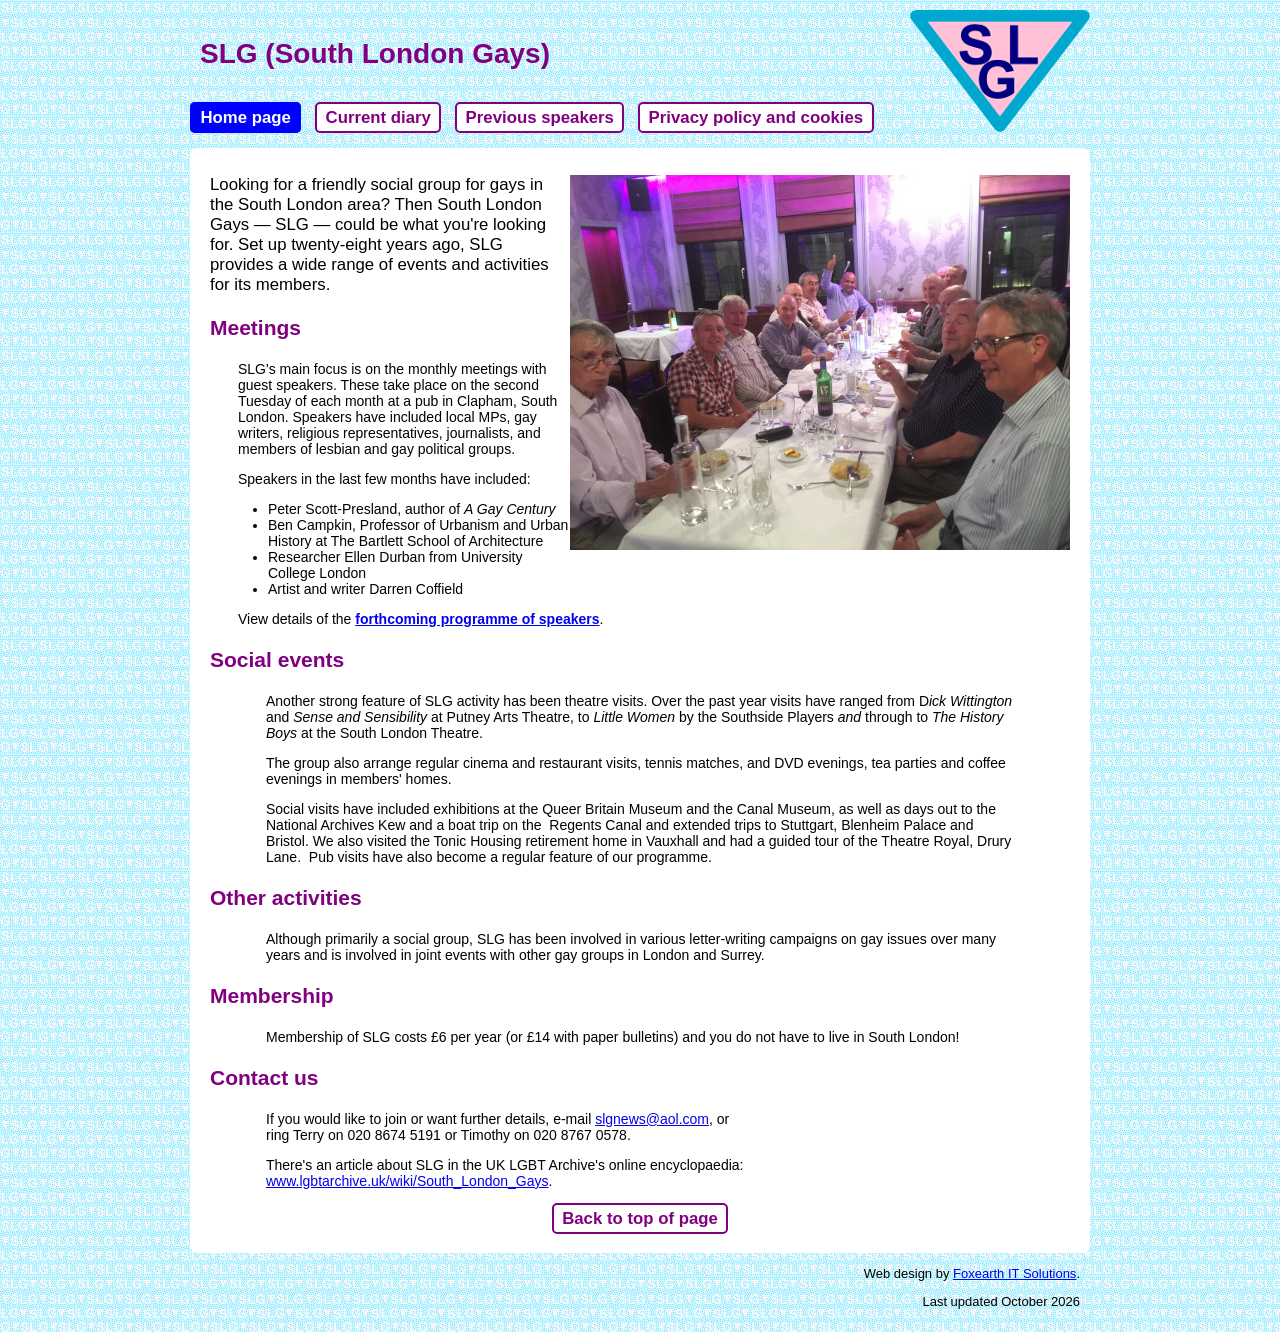
==== index.html @ e8b8bd3a "Add files via upload" ====
<!DOCTYPE html>
<html lang="en-GB">
<head>
  <meta http-equiv="Content-Type" content="text/html; charset=UTF-8">
  <title>South London Gays (SLG)</title>
  <meta name="description"
  content="Serving gay men and lesbians in South London, UK">
  <meta name="keywords"
  content="slg, south london, gay, lesbian, homosexual, lgbt, gay london, gay uk">
  <meta name="author" content="Ross Burgess, Foxearth IT Solutions" >
  <link rel="stylesheet" type="text/css" href="/slg.css">
  <link rel="shortcut icon" href="/favicon.ico">
  <meta name="viewport" content="width=device-width, initial-scale=1">
</head>

<body id="homepage">
<div id="wrapper">

<img alt="SLG logo" class="logo" src="/images/slg-logo_180.png"
style="float: right; margin-bottom: 10px;" height="122" width="180"> 
<h1 id="top">SLG (South London Gays)</h1>
<nav>
<ul>
<li><a class="homepage" href="/">Home page</a></li>
<li><a class="eventspage" href="comingevents.html">Current diary</a></li>
<li><a class="speakerspage" href="past_speakers.html">Previous speakers</a></li>
<li><a class="cookiespage" href="cookies.html">Privacy policy and cookies</a></li></ul>
</nav>
<div id="main">

<p class="intro">
<img alt="SLG members" src="images/slg2019.jpg"
width="500" style="float:right; height: 375px;" longdesc="images/slg2019.jpg">Looking 
for a friendly social group for gays in the South London area? Then South London 
Gays — SLG — could be what you're looking for. Set up twenty-eight years ago, SLG provides a wide range of events and
activities for its members.</p>

<h2 id="Meetings">Meetings</h2>

<blockquote>

    <p>SLG's main focus is on the monthly meetings with guest speakers. These
    take place on the second Tuesday of each month at a pub in Clapham, South
    London. Speakers have included local MPs, gay writers, religious
    representatives, journalists, and members of lesbian and gay political
    groups.</p>
	<p>Speakers in the last few months have included:</p>
	<ul>
		<li>Peter Scott-Presland, author of <em>A Gay Century</em></li>
		<li>Ben Campkin, Professor of Urbanism and Urban History at The Bartlett 
		School of Architecture</li>
		<li>Researcher Ellen Durban from University College London</li>
		<li>Artist and writer Darren Coffield </li>
	</ul>
	<p>View details of the <strong><a href="comingevents.html">forthcoming
    programme of speakers</a></strong>.</p>
</blockquote>

<h2 id="Social_events">Social events</h2>

<blockquote>

  <blockquote>
    <p>Another strong feature of SLG activity has been theatre visits. Over the
    past year visits have ranged from D<em>ick Wittington</em> and <em>Sense and 
	Sensibility</em> at Putney Arts Theatre, to <em>Little Women </em> by the 
	Southside Players<em>&nbsp;and</em> through to <em>The History Boys</em> at
    the South London Theatre.</p>

    <p>The group also arrange regular cinema and restaurant visits, tennis
    matches, and DVD evenings, tea parties and coffee evenings in members'
    homes.</p>

    <p>Social visits have included exhibitions at the Queer Britain Museum and 
	the Canal Museum, as well as days out to the National Archives Kew and a 
	boat trip on the&nbsp; Regents Canal and extended trips to Stuttgart, Blenheim 
	Palace and Bristol. We also visited the Tonic Housing retirement home in 
	Vauxhall and had a guided tour of the Theatre Royal, Drury Lane.&nbsp; Pub visits 
	have also become a regular feature of our programme. </p>
  </blockquote>
</blockquote>

<h2 id="Other_activities">Other activities</h2>

<blockquote>

  <blockquote>
    <p>Although primarily a social group, SLG has been involved in various
    letter-writing campaigns on gay issues over many years and is involved in
    joint events with other gay groups in London and Surrey. </p>
  </blockquote>
</blockquote>

<h2 id="Membership">Membership</h2>

<blockquote>

  <blockquote>
    <p>Membership of SLG costs £6 per year (or £14 with paper bulletins) and you do not have
    to live in South London!</p>
  </blockquote>
</blockquote>

<h2 id="Contact_us">Contact us</h2>

<blockquote>

  <blockquote>
    <p>If you would like to join or want further details, e-mail <a
    title="mailto:slgnews@aol.com"
    href="mailto:slgnews@aol.com">slgnews@aol.com</a>, or<br>
    ring Terry on 020 8674 5191 or Timothy on 020 8767 0578.</p>

    <p>There's an article about SLG in the UK LGBT Archive's online
    encyclopaedia:<br>
	<a
    href="http://www.lgbtarchive.uk/wiki/South_London_Gays">www.lgbtarchive.uk/wiki/South_London_Gays</a>.
    </p>
  </blockquote>
</blockquote>

<p class="totop"><a href="#top">Back to top of page</a></p>
</div>
<p class="smallfooter">
Web design by <a href="http://www.foxearth.net/">Foxearth IT Solutions</a>.</p>
<p class="smallfooter">Last updated October 2026</p>
</div>
</body>
</html>
---- slg.css ----
﻿body {
	font-family:Arial, Helvetica, sans-serif;
	font-size:87.5%;
	background-image: url(images/slgbg.png);
	margin:0;
	padding:0;
}

#wrapper {
	margin:0 auto;
	max-width:900px;
	padding:10px;
}

#main	{
	background-color: white;
	padding:10px;
	text-align:left;
	border-radius:8px;
	margin-top:10px;
	clear:both;
}
th	{
	font-size: large;
	color:purple;
}

.redline {
	color:#CC0099;
	height:4px;
}

.xref {
	text-align: center;
	font-weight:bold
}
.footer {
	text-align: center;
}
.smallfooter {
	text-align:right;
	font-size:small
}
.intro {
	font-size: larger;
}
h1, h2, h3 {
	color:purple; 
	font-family:Verdana, Geneva, Tahoma, sans-serif;
	margin:1em 10px;
}

nav ul	{
	margin:0 0 0 0;
	padding:0;
}

nav li	{
	display:inline-block;
	margin:10px 10px 10px 0;
}

nav a, .totop a	{
	text-decoration:none;
	font-size:1.2em;
	font-weight:bold;
	padding:.25em .5em;
	border-radius:5px;
	color:purple;
	border:2px purple solid;
	background-color:white;
}

p	{
	margin:1em 10px;
}

blockquote	{
	margin:1em 2em;
}

.progdate {
	font-family: Verdana;
	font-weight: normal;
	color: black;
	text-align:left;
	width:8em;
}

.progheading {
	font-family: Verdana;
	font-weight: bold;
	color: blue;
}

.progdetails {
	font-family: Verdana;
	font-weight: normal;
	color: black;
	text-align:left;
	padding:10px;
}

.noborder {
	border-width: 0px;
}

.special	{
	color:red;
	font-weight:bold;
	font-family:Verdana;
}

.totop	{
	margin-top:20px;
	text-align:center;
}

#diary table	{
	border:2px blue solid;
	margin:20px auto;
	border-radius:8px;
	clear:both;
}
#homepage .homepage, #eventspage .eventspage, #speakerspage .speakerspage, #cookiespage .cookiespage	{
	color:white;
	border-color:blue;
	background-color:blue;
}

@media screen and (max-width: 640px) {
	#main	{
		padding:10px 0;
	}
	img.logo	{
		width:90px;
		height:61px;
	}
	p, h1, h2, h3{
		margin:1em 2px;
	}
	blockquote	{
		margin:1em 0;
	}
}

img	{
	max-width:100%;
	height:auto;
}
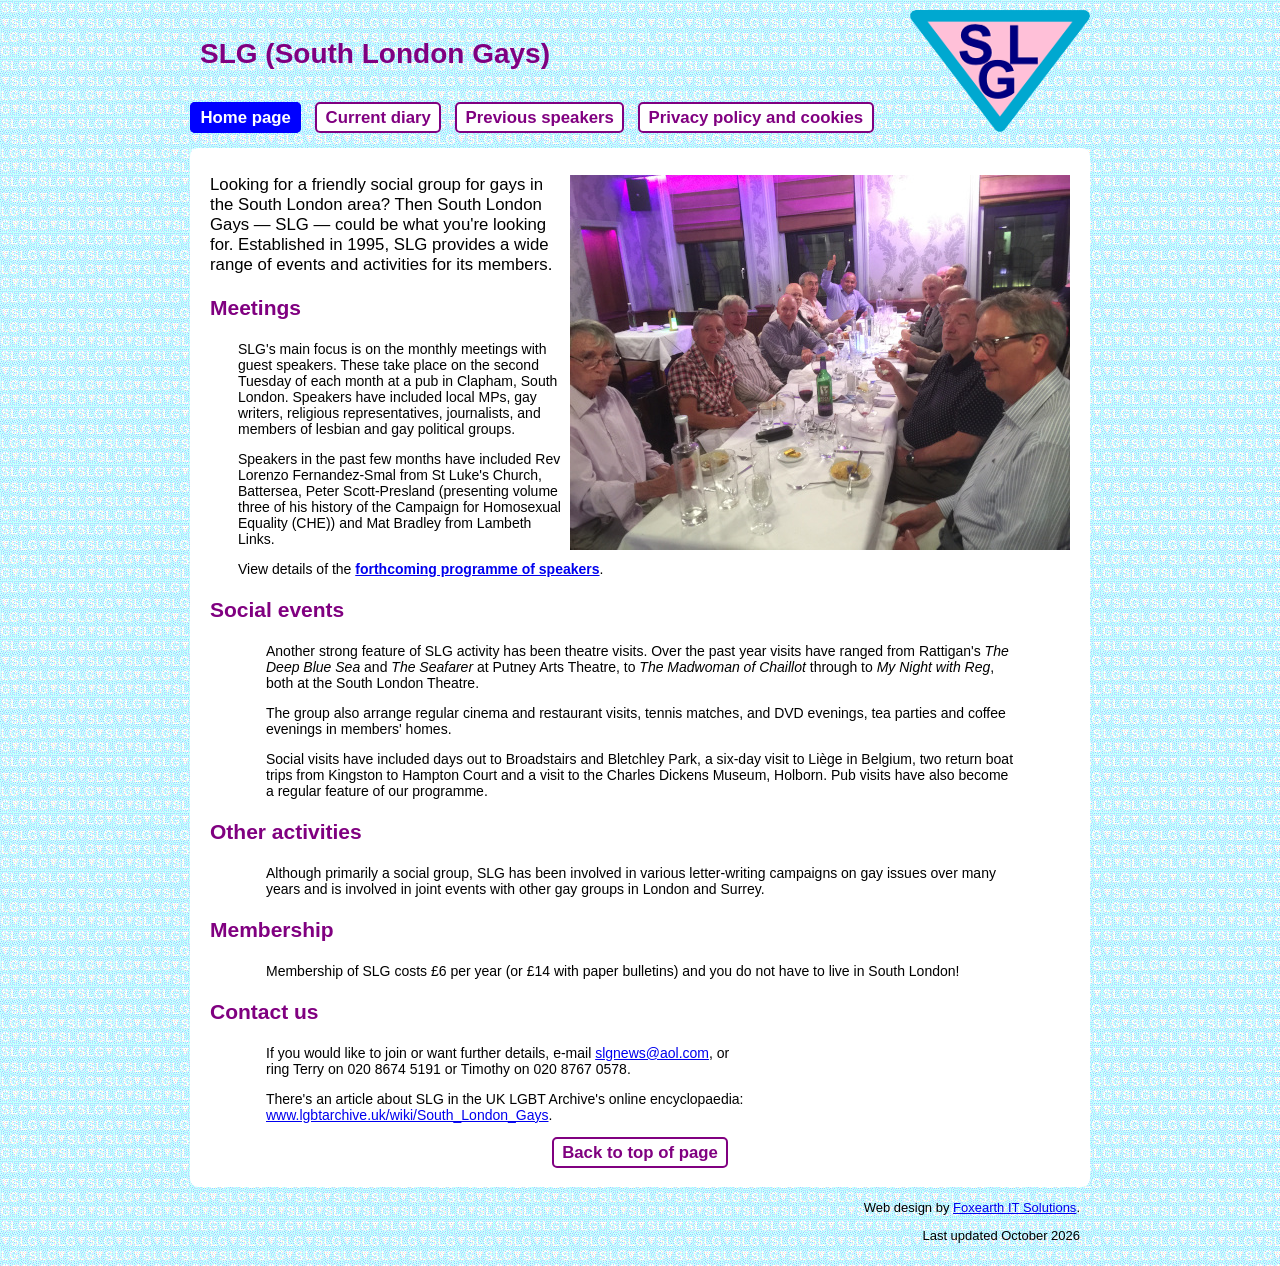
==== commit b557bc44: "Add files via upload" ====
--- a/index.html
+++ b/index.html
@@ -32,7 +32,7 @@
 <img alt="SLG members" src="images/slg2019.jpg"
 width="500" style="float:right; height: 375px;" longdesc="images/slg2019.jpg">Looking 
 for a friendly social group for gays in the South London area? Then South London 
-Gays — SLG — could be what you're looking for. Set up twenty-eight years ago, SLG provides a wide range of events and
+Gays — SLG — could be what you're looking for. Established in 1995, SLG provides a wide range of events and
 activities for its members.</p>
 
 <h2 id="Meetings">Meetings</h2>
@@ -44,14 +44,7 @@
     London. Speakers have included local MPs, gay writers, religious
     representatives, journalists, and members of lesbian and gay political
     groups.</p>
-	<p>Speakers in the last few months have included:</p>
-	<ul>
-		<li>Peter Scott-Presland, author of <em>A Gay Century</em></li>
-		<li>Ben Campkin, Professor of Urbanism and Urban History at The Bartlett 
-		School of Architecture</li>
-		<li>Researcher Ellen Durban from University College London</li>
-		<li>Artist and writer Darren Coffield </li>
-	</ul>
+	<p>Speakers in the past few months have included Rev Lorenzo Fernandez-Smal from St Luke's Church, Battersea, Peter Scott-Presland (presenting volume three of his history of the Campaign for Homosexual Equality (CHE)) and Mat Bradley from Lambeth Links.</p>
 	<p>View details of the <strong><a href="comingevents.html">forthcoming
     programme of speakers</a></strong>.</p>
 </blockquote>
@@ -61,22 +54,13 @@
 <blockquote>
 
   <blockquote>
-    <p>Another strong feature of SLG activity has been theatre visits. Over the
-    past year visits have ranged from D<em>ick Wittington</em> and <em>Sense and 
-	Sensibility</em> at Putney Arts Theatre, to <em>Little Women </em> by the 
-	Southside Players<em>&nbsp;and</em> through to <em>The History Boys</em> at
-    the South London Theatre.</p>
+    <p>Another strong feature of SLG activity has been theatre visits. Over the past year visits have ranged from Rattigan's <em>The Deep Blue Sea</em> and <em>The Seafarer</em> at Putney Arts Theatre, to <em>The Madwoman of Chaillot</em> through to <em>My Night with Reg</em>, both at the South London Theatre.</p>
 
     <p>The group also arrange regular cinema and restaurant visits, tennis
     matches, and DVD evenings, tea parties and coffee evenings in members'
     homes.</p>
 
-    <p>Social visits have included exhibitions at the Queer Britain Museum and 
-	the Canal Museum, as well as days out to the National Archives Kew and a 
-	boat trip on the&nbsp; Regents Canal and extended trips to Stuttgart, Blenheim 
-	Palace and Bristol. We also visited the Tonic Housing retirement home in 
-	Vauxhall and had a guided tour of the Theatre Royal, Drury Lane.&nbsp; Pub visits 
-	have also become a regular feature of our programme. </p>
+    <p>Social visits have included days out to Broadstairs and Bletchley Park, a six-day visit to Li&egrave;ge in Belgium, two return boat trips from Kingston to Hampton Court and a visit to the Charles Dickens Museum, Holborn. Pub visits have also become a regular feature of our programme.</p>
   </blockquote>
 </blockquote>
 
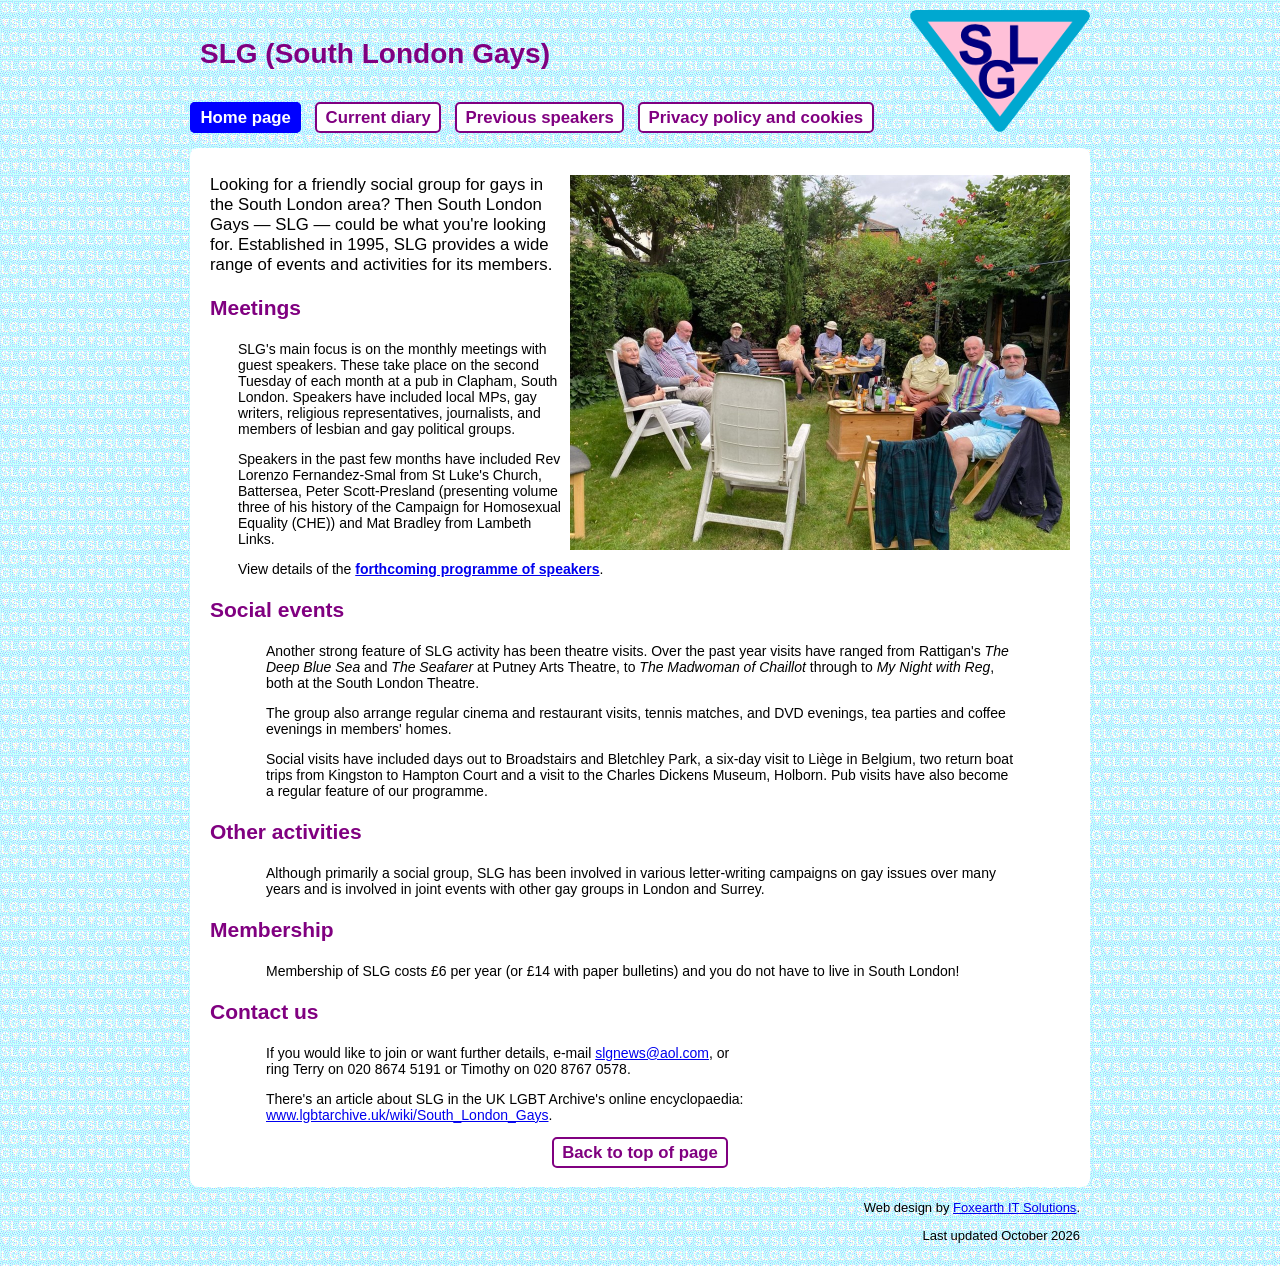
==== commit e10f59db: "Add files via upload" ====
--- a/index.html
+++ b/index.html
@@ -29,7 +29,7 @@
 <div id="main">
 
 <p class="intro">
-<img alt="SLG members" src="images/slg2019.jpg"
+<img alt="SLG members relaxing together in a garden" src="images/slg-garden.jpg"
 width="500" style="float:right; height: 375px;" longdesc="images/slg2019.jpg">Looking 
 for a friendly social group for gays in the South London area? Then South London 
 Gays — SLG — could be what you're looking for. Established in 1995, SLG provides a wide range of events and
